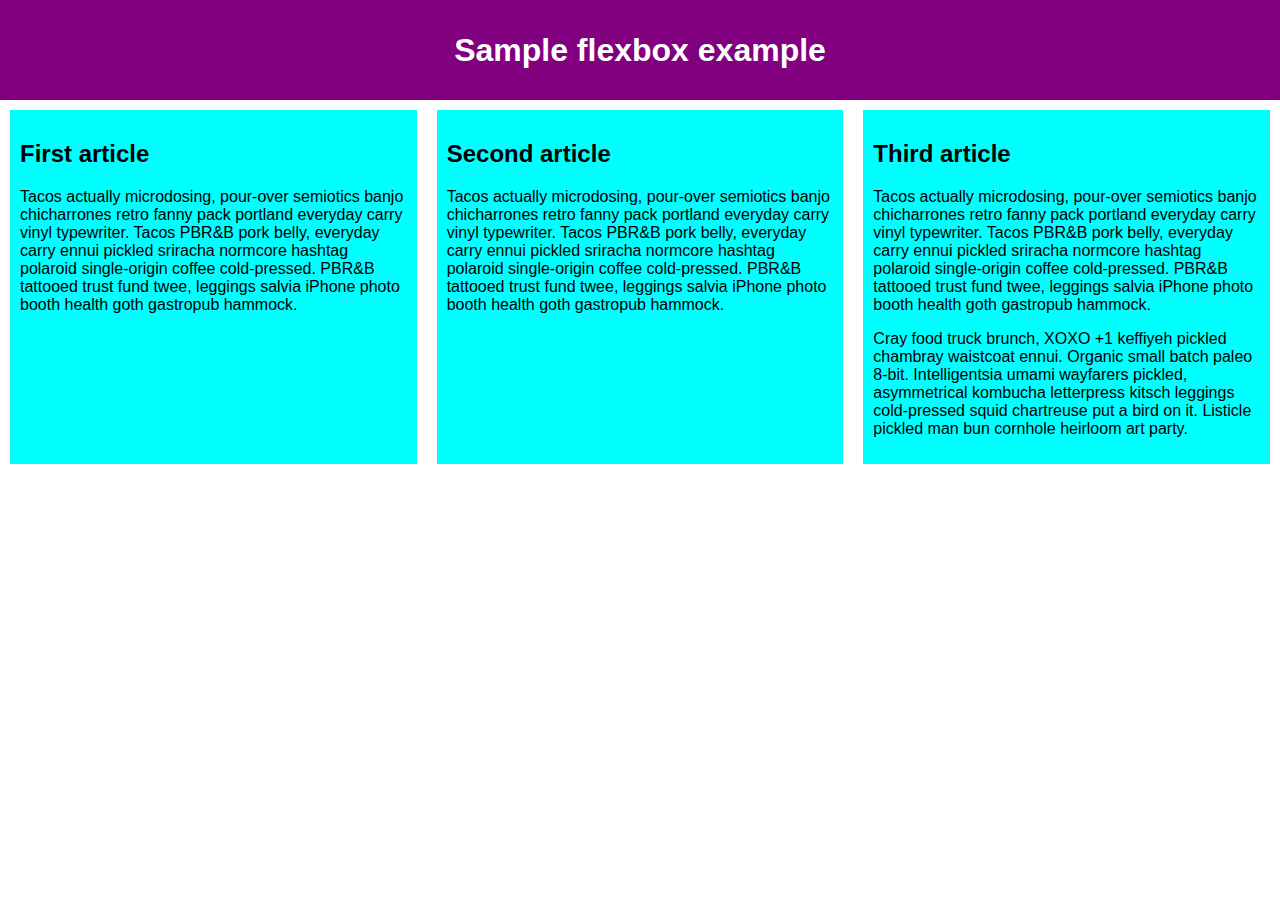
==== 04/index.html @ b5fa9edf "04-Esercizio Flexbox" ====
<!DOCTYPE html>
<html lang="en-US">
  <head>
    <meta charset="utf-8">
    <meta name="viewport" content="width=device-width">
    <title>Flexbox 0 — starting code</title>
    <style>
      html {
        font-family: sans-serif;
      }

      body {
        margin: 0;
      }

      header {
        background: purple;
        height: 100px;
      }

      h1 {
        text-align: center;
        color: white;
        line-height: 100px;
        margin: 0;
      }

      article {
        padding: 10px;
        margin: 10px;
        background: aqua;
      }
      section {
        display: flex;
      }
    </style>
  </head>
  <body>
    <header>
      <h1>Sample flexbox example</h1>
    </header>

    <section>
      <article>
        <h2>First article</h2>

        <p>Tacos actually microdosing, pour-over semiotics banjo chicharrones retro fanny pack portland everyday carry vinyl typewriter. Tacos PBR&B pork belly, everyday carry ennui pickled sriracha normcore hashtag polaroid single-origin coffee cold-pressed. PBR&B tattooed trust fund twee, leggings salvia iPhone photo booth health goth gastropub hammock.</p>
      </article>

      <article>
        <h2>Second article</h2>

        <p>Tacos actually microdosing, pour-over semiotics banjo chicharrones retro fanny pack portland everyday carry vinyl typewriter. Tacos PBR&B pork belly, everyday carry ennui pickled sriracha normcore hashtag polaroid single-origin coffee cold-pressed. PBR&B tattooed trust fund twee, leggings salvia iPhone photo booth health goth gastropub hammock.</p>
      </article>

      <article>
        <h2>Third article</h2>

        <p>Tacos actually microdosing, pour-over semiotics banjo chicharrones retro fanny pack portland everyday carry vinyl typewriter. Tacos PBR&B pork belly, everyday carry ennui pickled sriracha normcore hashtag polaroid single-origin coffee cold-pressed. PBR&B tattooed trust fund twee, leggings salvia iPhone photo booth health goth gastropub hammock.</p>

        <p>Cray food truck brunch, XOXO +1 keffiyeh pickled chambray waistcoat ennui. Organic small batch paleo 8-bit. Intelligentsia umami wayfarers pickled, asymmetrical kombucha letterpress kitsch leggings cold-pressed squid chartreuse put a bird on it. Listicle pickled man bun cornhole heirloom art party.</p>
      </article>
    </section>
  </body>
</html>
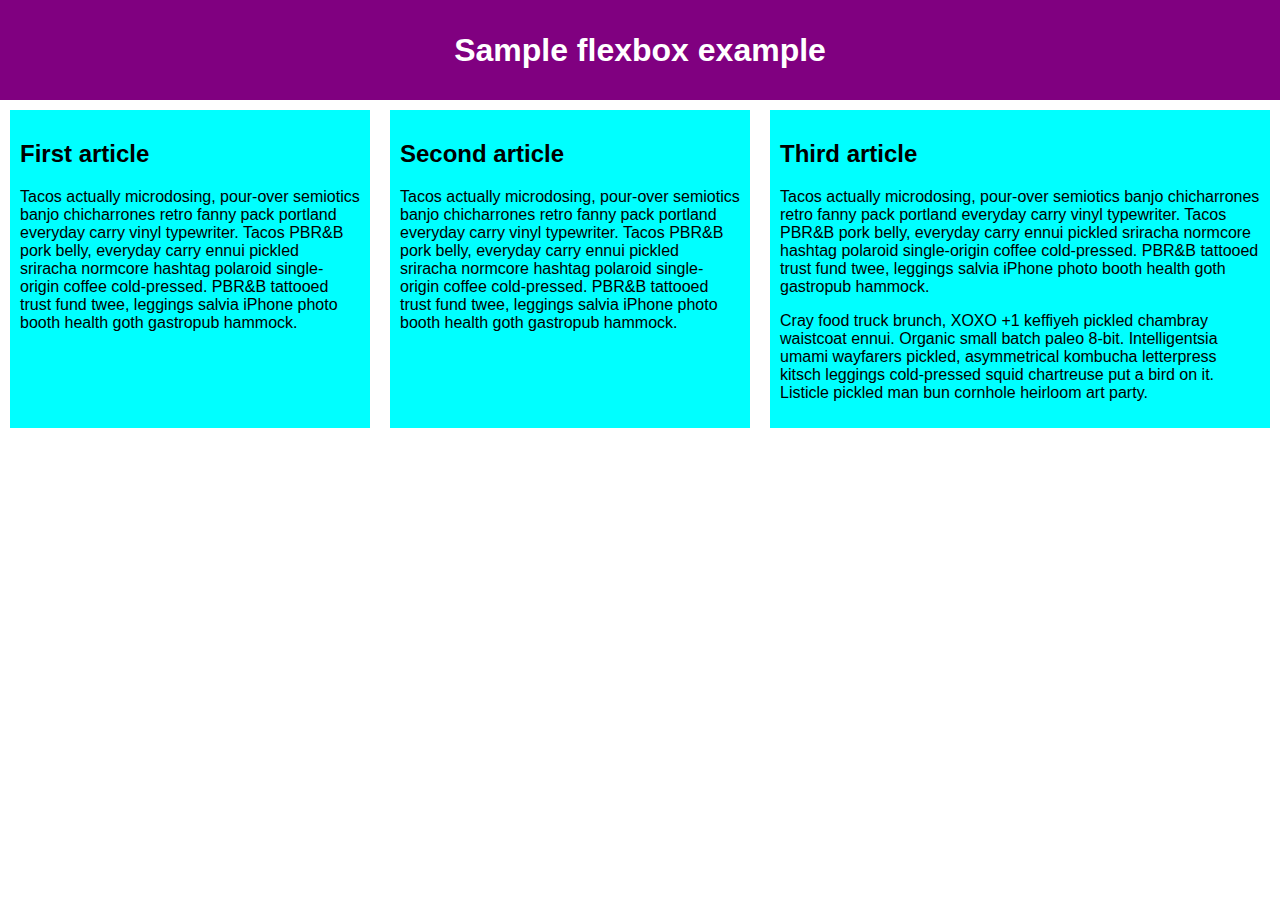
==== commit c7c2dda6: "04-Test su flexbox" ====
--- a/04/index.html
+++ b/04/index.html
@@ -8,23 +8,19 @@
       html {
         font-family: sans-serif;
       }
-
       body {
         margin: 0;
       }
-
       header {
         background: purple;
         height: 100px;
       }
-
       h1 {
         text-align: center;
         color: white;
         line-height: 100px;
         margin: 0;
       }
-
       article {
         padding: 10px;
         margin: 10px;
@@ -32,6 +28,12 @@
       }
       section {
         display: flex;
+      }
+      article {
+        flex: 1 200px;
+      }
+      article:nth-of-type(3) {
+        flex: 2 200px;
       }
     </style>
   </head>
